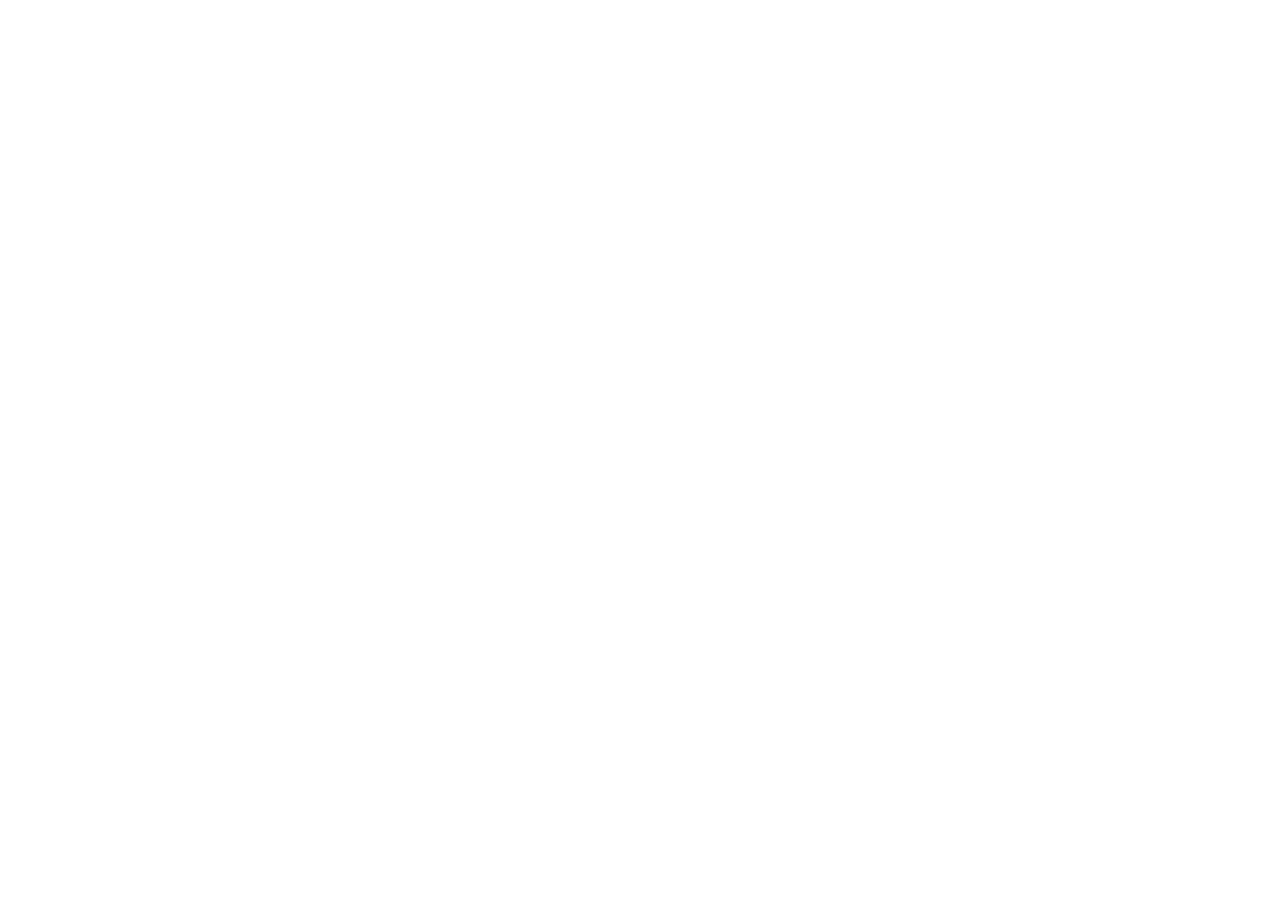
==== index.html @ 6f41834c "add files" ====
<!DOCTYPE html>
<html lang="en">
<head>
    <meta charset="UTF-8">
    <meta name="viewport" content="width=device-width, initial-scale=1.0">
    <title>Тест</title>
    <link rel="shortcut icon" href="favicon.ico">
    <link rel="icon" href="favicon.svg" type="image/svg+xml">
</head>
<body>
    
</body>
</html>
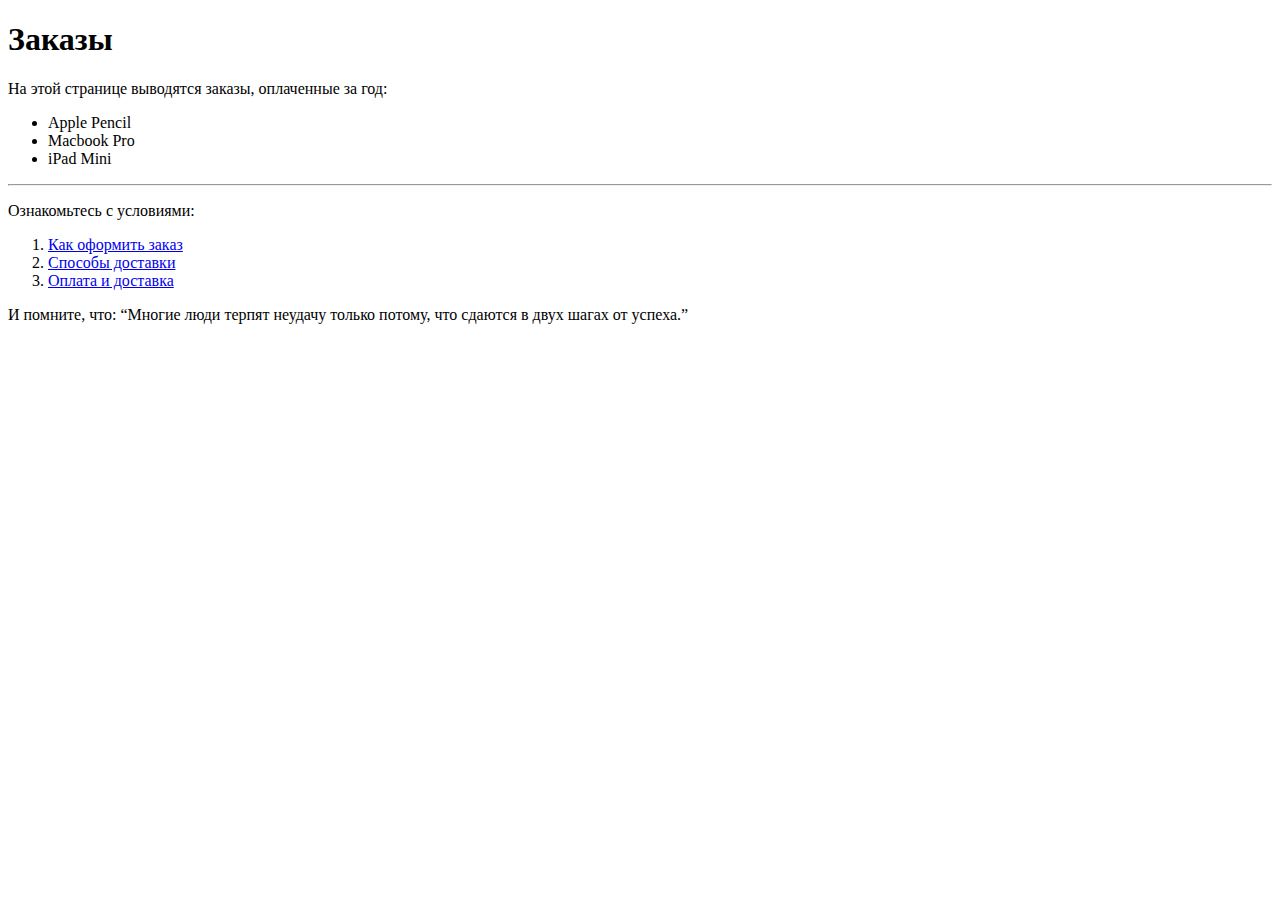
==== commit 7c6ec9b1: "add text" ====
--- a/index.html
+++ b/index.html
@@ -8,6 +8,20 @@
     <link rel="icon" href="favicon.svg" type="image/svg+xml">
 </head>
 <body>
-    
+    <h1>Заказы</h1>
+    <p>На этой странице выводятся заказы, оплаченные за год:</p>
+    <ul>
+        <li>Apple Pencil</li>
+        <li>Macbook Pro</li>
+        <li>iPad Mini</li>
+    </ul>
+    <hr>
+    <p>Ознакомьтесь с условиями:</p>
+    <ol>
+        <li><a href="#">Как оформить заказ</a></li>
+        <li><a href="#">Способы доставки</a></li>
+        <li><a href="#">Оплата и доставка</a></li>
+    </ol>
+    <p>И помните, что: <q>Многие люди терпят неудачу только потому, что сдаются в двух шагах от успеха.</q> </p>
 </body>
 </html>